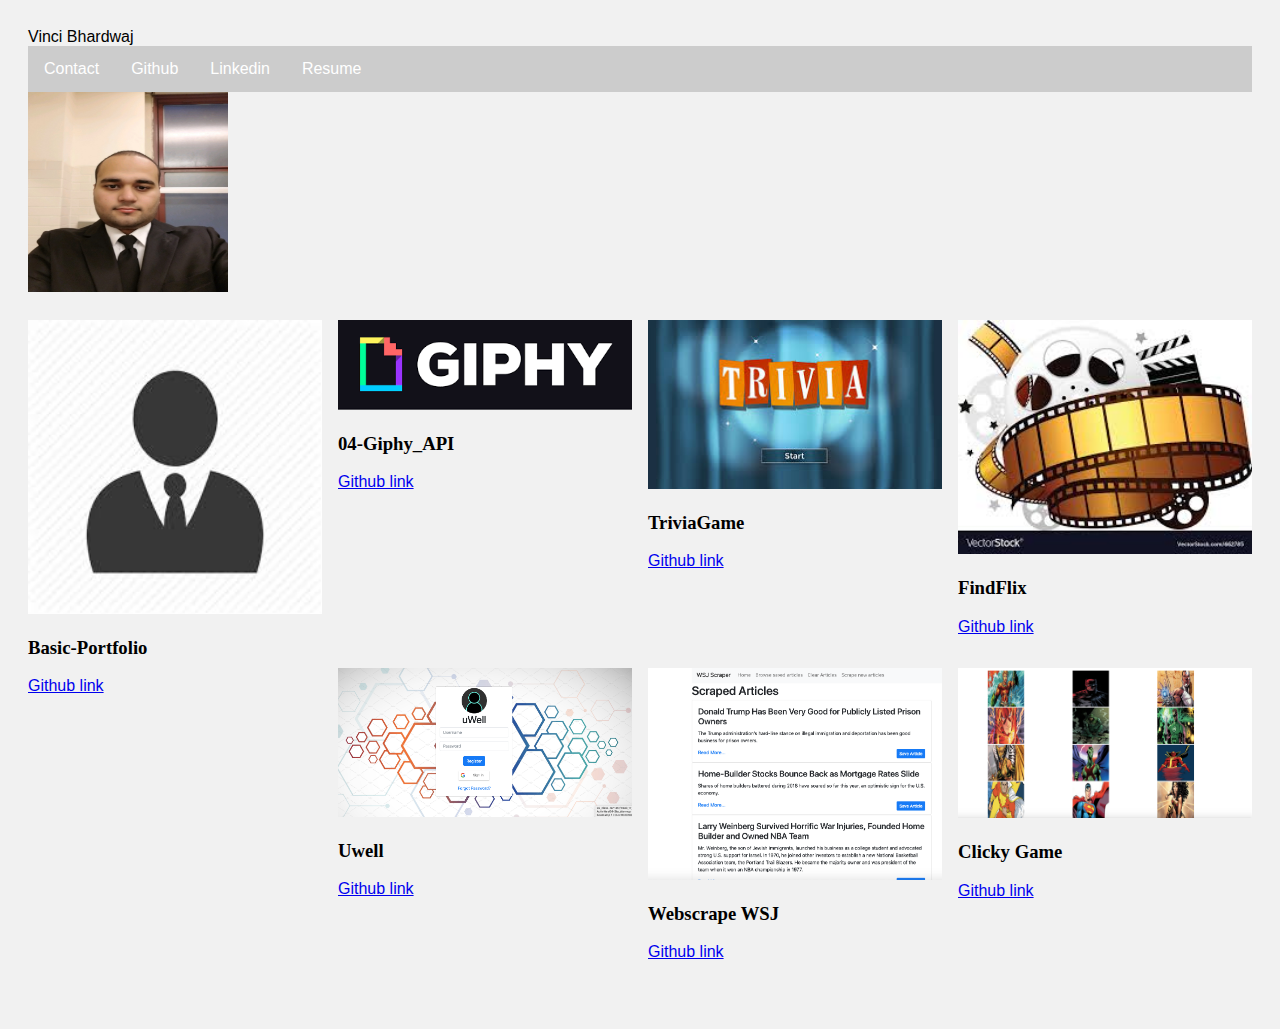
==== index.html @ 9dfbad80 "new changes" ====
<!DOCTYPE html>
<html lang="en">

<head>
    <meta charset="UTF-8">
    <meta name="viewport" content="width=device-width, initial-scale=1.0">
    <meta http-equiv="X-UA-Compatible" content="ie=edge">
    <title>Myportfolio</title>
    <link rel="stylesheet" type="text/css" href="style.css">
    <link rel="stylesheet" href="https://stackpath.bootstrapcdn.com/bootstrap/4.1.3/css/bootstrap.min.css" integrity="sha384-MCw98/SFnGE8fJT3GXwEOngsV7Zt27NXFoaoApmYm81iuXoPkFOJwJ8ERdknLPMO"
        crossorigin="anonymous">
    <script src="https://maxcdn.bootstrapcdn.com/bootstrap/4.0.0/js/bootstrap.min.js"></script> 
</head>
<nav class="navbar navbar-inverse">
    <div class="container-fluid">
        <div class="navbar-header">
            <a class="navbar-brand">Vinci Bhardwaj</a>
        </div>
        <ul class="nav navbar-nav navbar-right">
            <li class="active"><a href="Contact.html" target="_blank">Contact</a></li>
            <li><a href="https://github.com/vincishar" target="_blank">Github</a></li>
            <li><a href="https://www.linkedin.com/in/vinci-bhardwaj-b28629bb/" target="_blank">Linkedin</a></li>
            <li><a href="./Resume (1).pdf" target="_blank">Resume</a></li>
        </ul>
    </div>
</nav>
<img src="Pic.jpg" width="200" height="200" alt="">
<body>

        <div class="row">
                <div class="column">
                    <div class="btn">
                        <a href="https://vincishar.github.io/Basic-Portfolio/index3.html" target="_blank">
                          <img src="profile.jpg" style="width:100%">
                        </a>
                        <h3>Basic-Portfolio</h3>    
                        <p><a href="https://github.com/vincishar/Basic-Portfolio" target="_blank">Github link</a></p>
                    </div>
                </div>
                <div class="column">
                    <div class="btn">
                        <a href="https://vincishar.github.io/04-Giphy_API/" target="_blank">
                          <img src="giphy.jpg" style="width:100%"/>
                        </a>
                        <h3>04-Giphy_API</h3>   
                        <p><a href="https://github.com/vincishar/04-Giphy_API" target="_blank">Github link</a></p>
                    </div>
                </div>
                <div class="column">
                    <div class="btn">
                        <a href="https://vincishar.github.io/TriviaGame/" target="_blank">
                          <img src="trivia.jpg" style="width:100%"/>
                        </a>
                        <h3>TriviaGame</h3>     
                        <p><a href="https://github.com/vincishar/TriviaGame" target="_blank">Github link</a></p>
                    </div>
                </div>
                <div class="column">
                    <div class="btn">
                        <a href="https://jrubin9326.github.io/findFlix/" target="_blank">
                          <img src="image.jpeg" style="width:100%"/>
                        </a>
                        <h3>FindFlix</h3>     
                        <p><a href="https://github.com/jrubin9326/findFlix" target="_blank">Github link</a></p>
                    </div>
                </div>
                <div class="column">
                    <div class="btn">
                        <a href="https://uwell.herokuapp.com/" target="_blank">
                          <img src="Uwell.jpeg" style="width:100%"/>
                        </a>
                        <h3>Uwell</h3>     
                        <p><a href="https://github.com/pgerspach/Group-Project-2" target="_blank">Github link</a></p>
                    </div>
                </div>
                <div class="column">
                    <div class="btn">
                        <a href="https://vinci-news-scraper.herokuapp.com/" target="_blank">
                          <img src="WSJ.jpg" style="width:100%"/>
                        </a>
                        <h3>Webscrape WSJ</h3>     
                        <p><a href="https://github.com/vincishar/News" target="_blank">Github link</a></p>
                    </div>
                </div>
                <div class="column">
                    <div class="btn">
                        <a href="https://vincishar.github.io/Clickygame/" target="_blank">
                          <img src="JLshot.jpg" style="width:100%"/>
                        </a>
                        <h3>Clicky Game</h3>     
                        <p><a href="https://github.com/vincishar/Clickygame" target="_blank">Github link</a></p>
                    </div>
                </div>




</body>

</html>
---- style.css ----
ul {
    list-style-type: none;
    margin: 0;
    padding: 0;
    overflow: hidden;
    background-color:#cccccc; 
    
}   

li {
    float: left;
}

li a {
    display: block;
    color: white;
    text-align: center;
    padding: 14px 16px;
    text-decoration: none;
}

/* Change the link color to #111 (black) on hover */
li a:hover {
    background-color: #111;
}  

h1 { font-family: 'Georgia', Times, Times New Roman, serif,; 
     background-color: #4aaaa5; 
}

h3 {
    font-family: 'Georgia', Times, Times New Roman, serif; 

}  

p {
    font-family:'Arial', 'Helvetica Neue', Helvetica, sans-serif; 
}  

/* Style inputs with type="text", select elements and textareas */
input[type=text], select, textarea {
    width: 100%; /* Full width */
    padding: 12px; /* Some padding */  
    border: 1px solid #ccc; /* Gray border */
    border-radius: 4px; /* Rounded borders */
    box-sizing: border-box; /* Make sure that padding and width stays in place */
    margin-top: 6px; /* Add a top margin */
    margin-bottom: 16px; /* Bottom margin */
    resize: vertical /* Allow the user to vertically resize the textarea (not horizontally) */
}

/* Style the submit button with a specific background color etc */
input[type=submit] {
    background-color: #4aaaa5;
    color: white;
    padding: 12px 20px;
    border: none;
    border-radius: 4px;
    cursor: pointer;
}

/* When moving the mouse over the submit button, add a darker green color */
input[type=submit]:hover {
    background-color: #45a049;
}

/* Add a background color and some padding around the form */
.container {
    border-radius: 5px;
    background-color: #f2f2f2;
    padding: 20px;
}   

* {
    box-sizing: border-box;
}

body {
    background-color: #f1f1f1;
    padding: 20px;
    font-family: Arial;
}

/* Center website */
.main {
    max-width: 1000px;
    margin: auto;
}

h1 {
    font-size: 50px;
    word-break: break-all;
}

.row {
    margin: 8px -16px;
}

/* Add padding BETWEEN each column (if you want) */
.row,
.row > .column {
    padding: 8px;
}

/* Create four equal columns that floats next to each other */
.column {
    float: left;
    width: 25%;
}

/* Clear floats after rows */ 
.row:after {
    content: "";
    display: table;
    clear: both;
}

/* Content */
.content {
    background-color: white;
    padding: 10px;
}

/* Responsive layout - makes a two column-layout instead of four columns */
@media screen and (max-width: 900px) {
    .column {
        width: 50%;
    }
}

/* Responsive layout - makes the two columns stack on top of each other instead of next to each other */
@media screen and (max-width: 600px) {
    .column {
        width: 100%;
    }
}
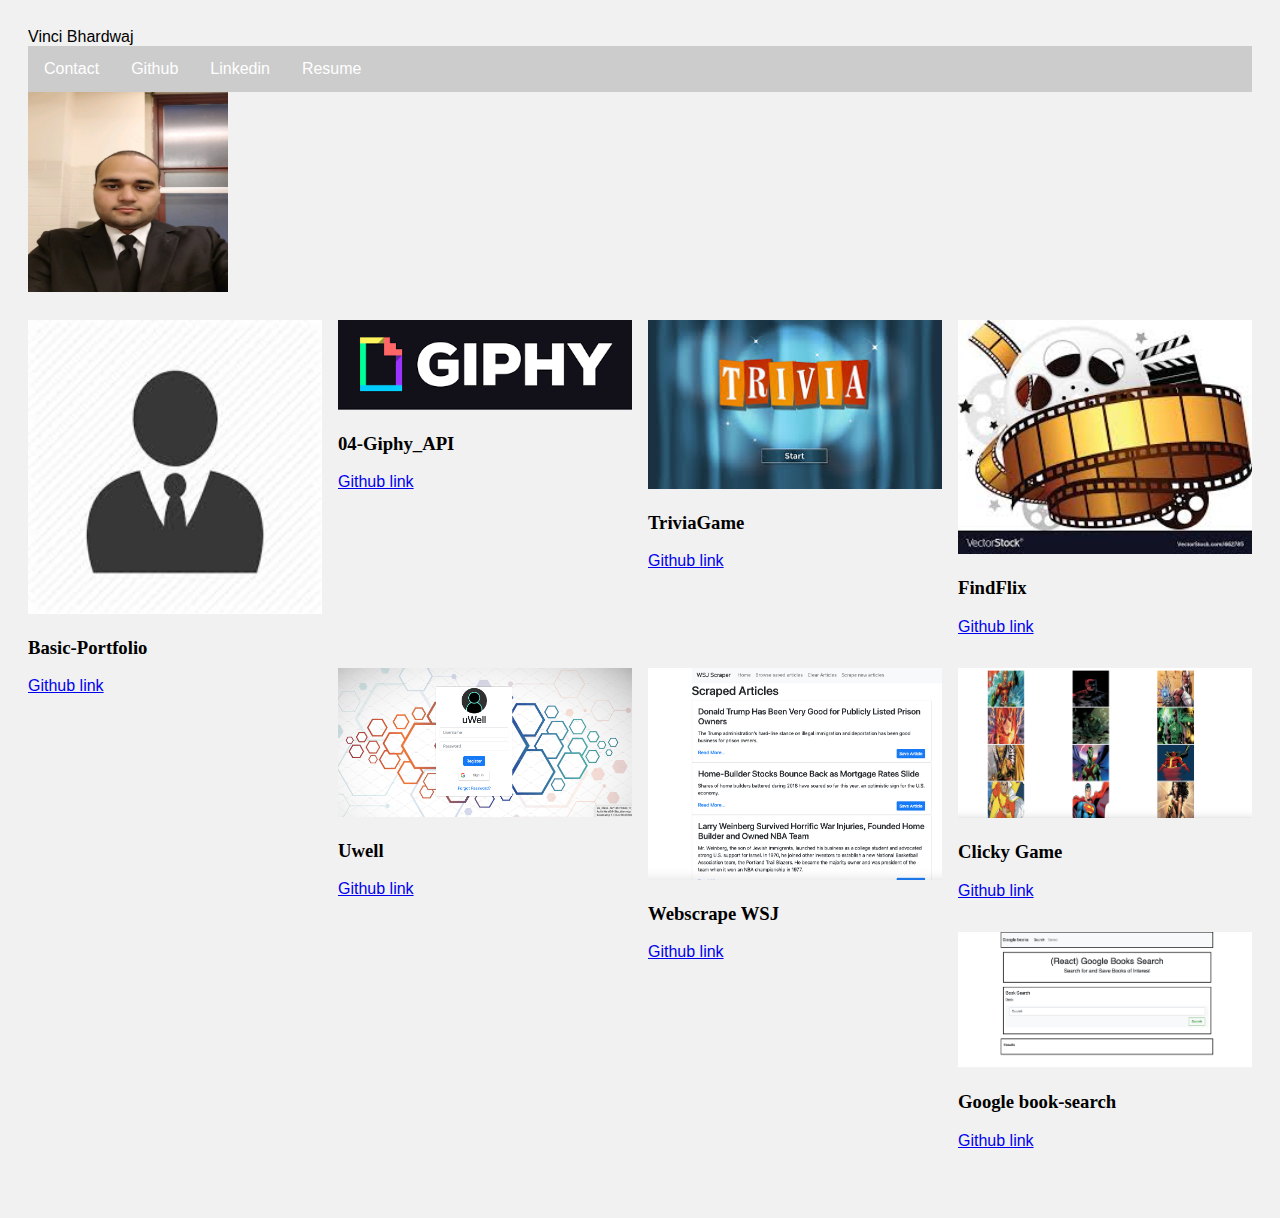
==== commit 162f4080: "new changes" ====
--- a/index.html
+++ b/index.html
@@ -20,7 +20,7 @@
             <li class="active"><a href="Contact.html" target="_blank">Contact</a></li>
             <li><a href="https://github.com/vincishar" target="_blank">Github</a></li>
             <li><a href="https://www.linkedin.com/in/vinci-bhardwaj-b28629bb/" target="_blank">Linkedin</a></li>
-            <li><a href="./Resume (1).pdf" target="_blank">Resume</a></li>
+            <li><a href="./Resume(1).pdf" target="_blank">Resume</a></li>
         </ul>
     </div>
 </nav>
@@ -90,6 +90,15 @@
                         <h3>Clicky Game</h3>     
                         <p><a href="https://github.com/vincishar/Clickygame" target="_blank">Github link</a></p>
                     </div>
+                </div> 
+                <div class="column">
+                    <div class="btn">
+                        <a href="https://vinci-book-search.herokuapp.com/search" target="_blank">
+                          <img src="booksearch.jpg" style="width:100%"/>
+                        </a>
+                        <h3>Google book-search</h3>     
+                        <p><a href="https://github.com/vincishar/NYT-book-search" target="_blank">Github link</a></p>
+                    </div>
                 </div>
 
 
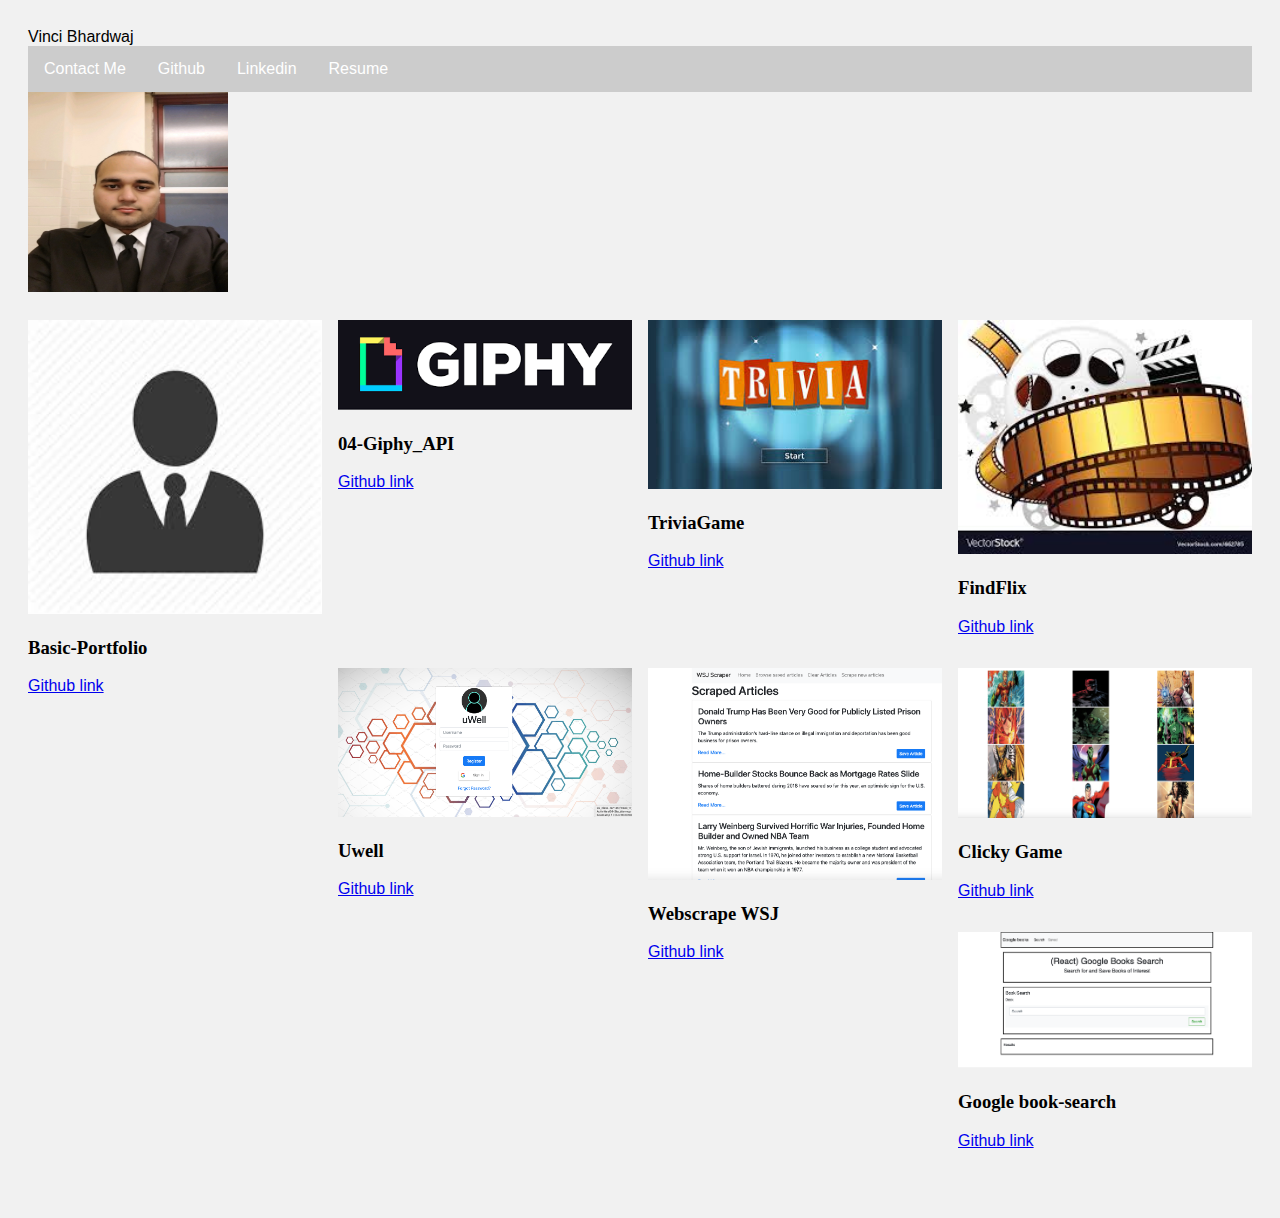
==== commit 464f0a8b: "new changes" ====
--- a/index.html
+++ b/index.html
@@ -17,7 +17,7 @@
             <a class="navbar-brand">Vinci Bhardwaj</a>
         </div>
         <ul class="nav navbar-nav navbar-right">
-            <li class="active"><a href="Contact.html" target="_blank">Contact</a></li>
+            <li class="active"><a href="mailto:vbhardwaj@gmail.com" target="_blank">Contact Me</a></li>
             <li><a href="https://github.com/vincishar" target="_blank">Github</a></li>
             <li><a href="https://www.linkedin.com/in/vinci-bhardwaj-b28629bb/" target="_blank">Linkedin</a></li>
             <li><a href="./Resume(1).pdf" target="_blank">Resume</a></li>
--- a/style.css
+++ b/style.css
@@ -135,5 +135,54 @@
     }
 }
 
+li a:hover {
+    background-color: #111;
+}  
 
+h1 { font-family: 'Georgia', Times, Times New Roman, serif,; 
+     background-color: #4aaaa5; 
+}
 
+h3 {
+    font-family: 'Georgia', Times, Times New Roman, serif; 
+
+}  
+
+p {
+    font-family:'Arial', 'Helvetica Neue', Helvetica, sans-serif; 
+}  
+
+/* Style inputs with type="text", select elements and textareas */
+input[type=text], select, textarea {
+    width: 100%; /* Full width */
+    padding: 12px; /* Some padding */  
+    border: 1px solid #ccc; /* Gray border */
+    border-radius: 4px; /* Rounded borders */
+    box-sizing: border-box; /* Make sure that padding and width stays in place */
+    margin-top: 6px; /* Add a top margin */
+    margin-bottom: 16px; /* Bottom margin */
+    resize: vertical /* Allow the user to vertically resize the textarea (not horizontally) */
+}
+
+/* Style the submit button with a specific background color etc */
+input[type=submit] {
+    background-color: #4aaaa5;
+    color: white;
+    padding: 12px 20px;
+    border: none;
+    border-radius: 4px;
+    cursor: pointer;
+}
+
+/* When moving the mouse over the submit button, add a darker green color */
+input[type=submit]:hover {
+    background-color: #45a049;
+}
+
+/* Add a background color and some padding around the form */
+.container {
+    border-radius: 5px;
+    background-color: #f2f2f2;
+    padding: 20px;
+}
+
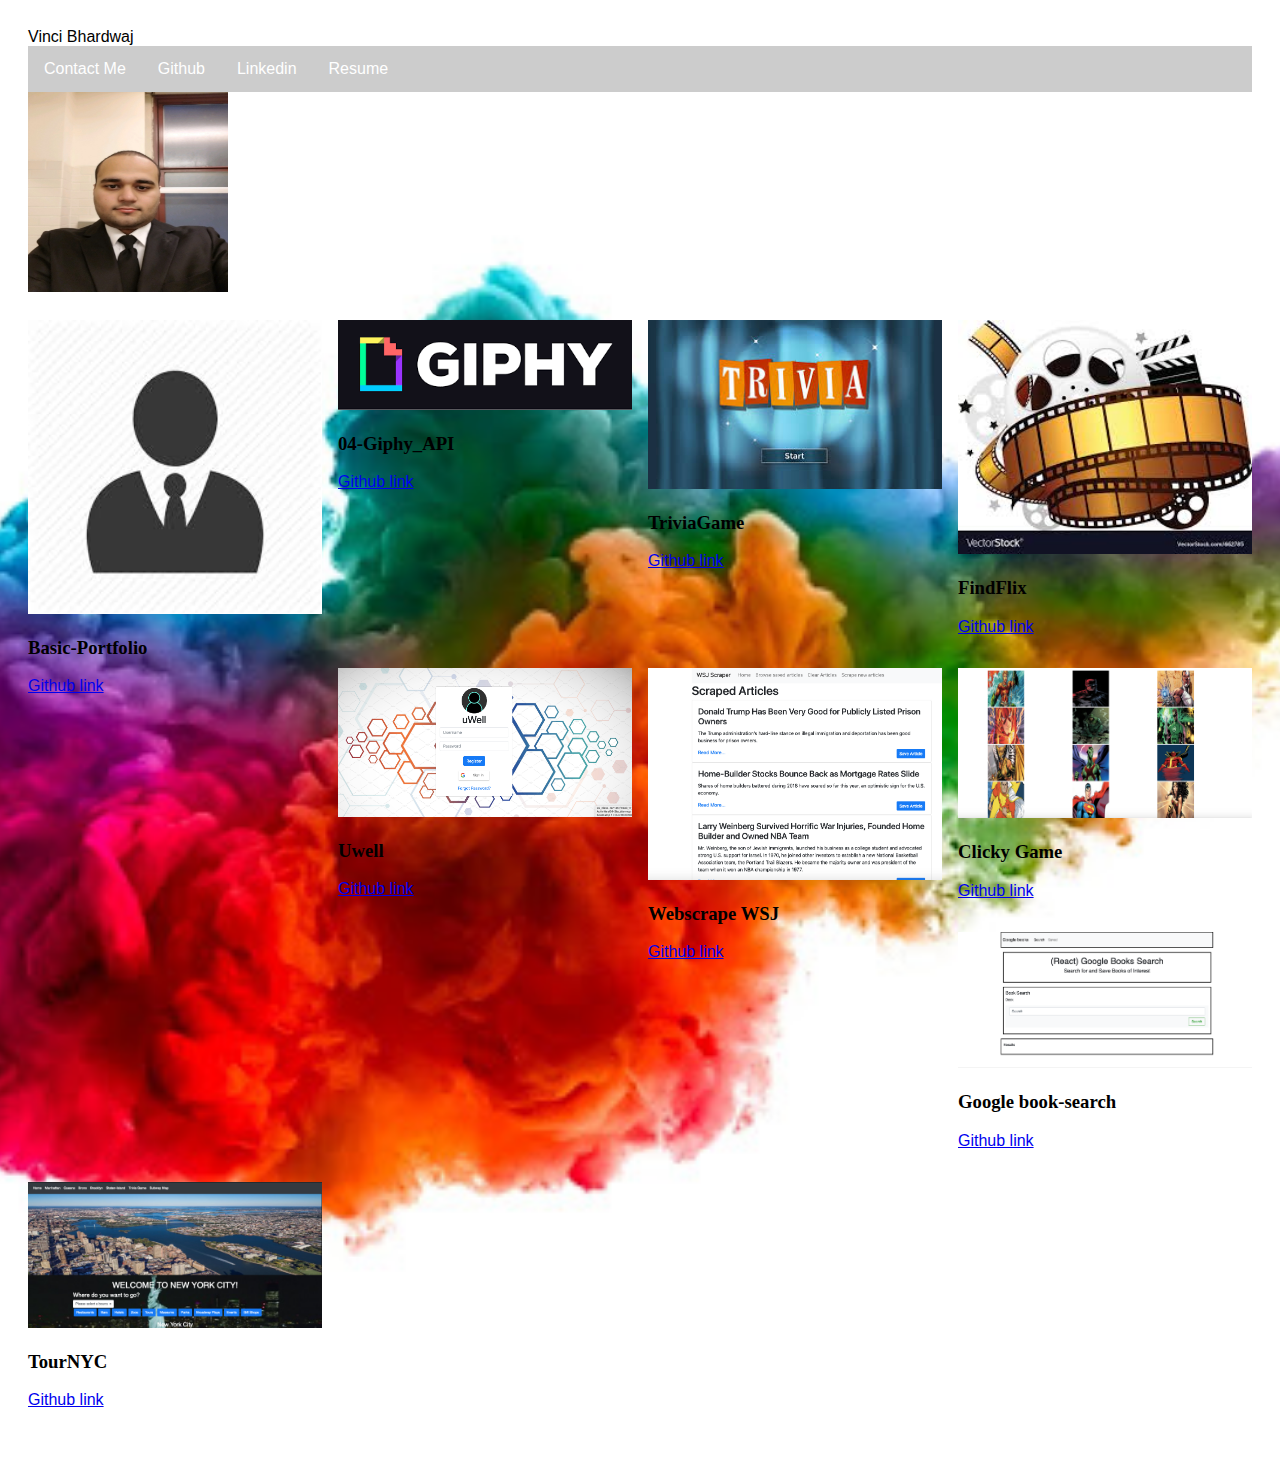
==== commit cbf7ca36: "new changes" ====
--- a/index.html
+++ b/index.html
@@ -100,6 +100,15 @@
                         <p><a href="https://github.com/vincishar/NYT-book-search" target="_blank">Github link</a></p>
                     </div>
                 </div>
+                <div class="column">
+                    <div class="btn">
+                        <a href="https://tour-nyc.herokuapp.com/home" target="_blank">
+                          <img src="NYC.png" style="width:100%"/>
+                        </a>
+                        <h3>TourNYC</h3>     
+                        <p><a href="https://github.com/vincishar/FinalProject" target="_blank">Github link</a></p>
+                    </div>
+                </div>
 
 
 
--- a/style.css
+++ b/style.css
@@ -3,12 +3,25 @@
     margin: 0;
     padding: 0;
     overflow: hidden;
-    background-color:#cccccc; 
+    background-color:#cccccc;  
     
 }   
-
 li {
     float: left;
+}
+body {
+    background-image: url("Spatter.png"); 
+    background-repeat: no-repeat;    
+    opacity: 2;
+    /* Full height */
+  height: 100%; 
+
+  /* Center and scale the image nicely */
+  background-position: center;
+  background-size: cover;  
+
+  
+
 }
 
 li a {
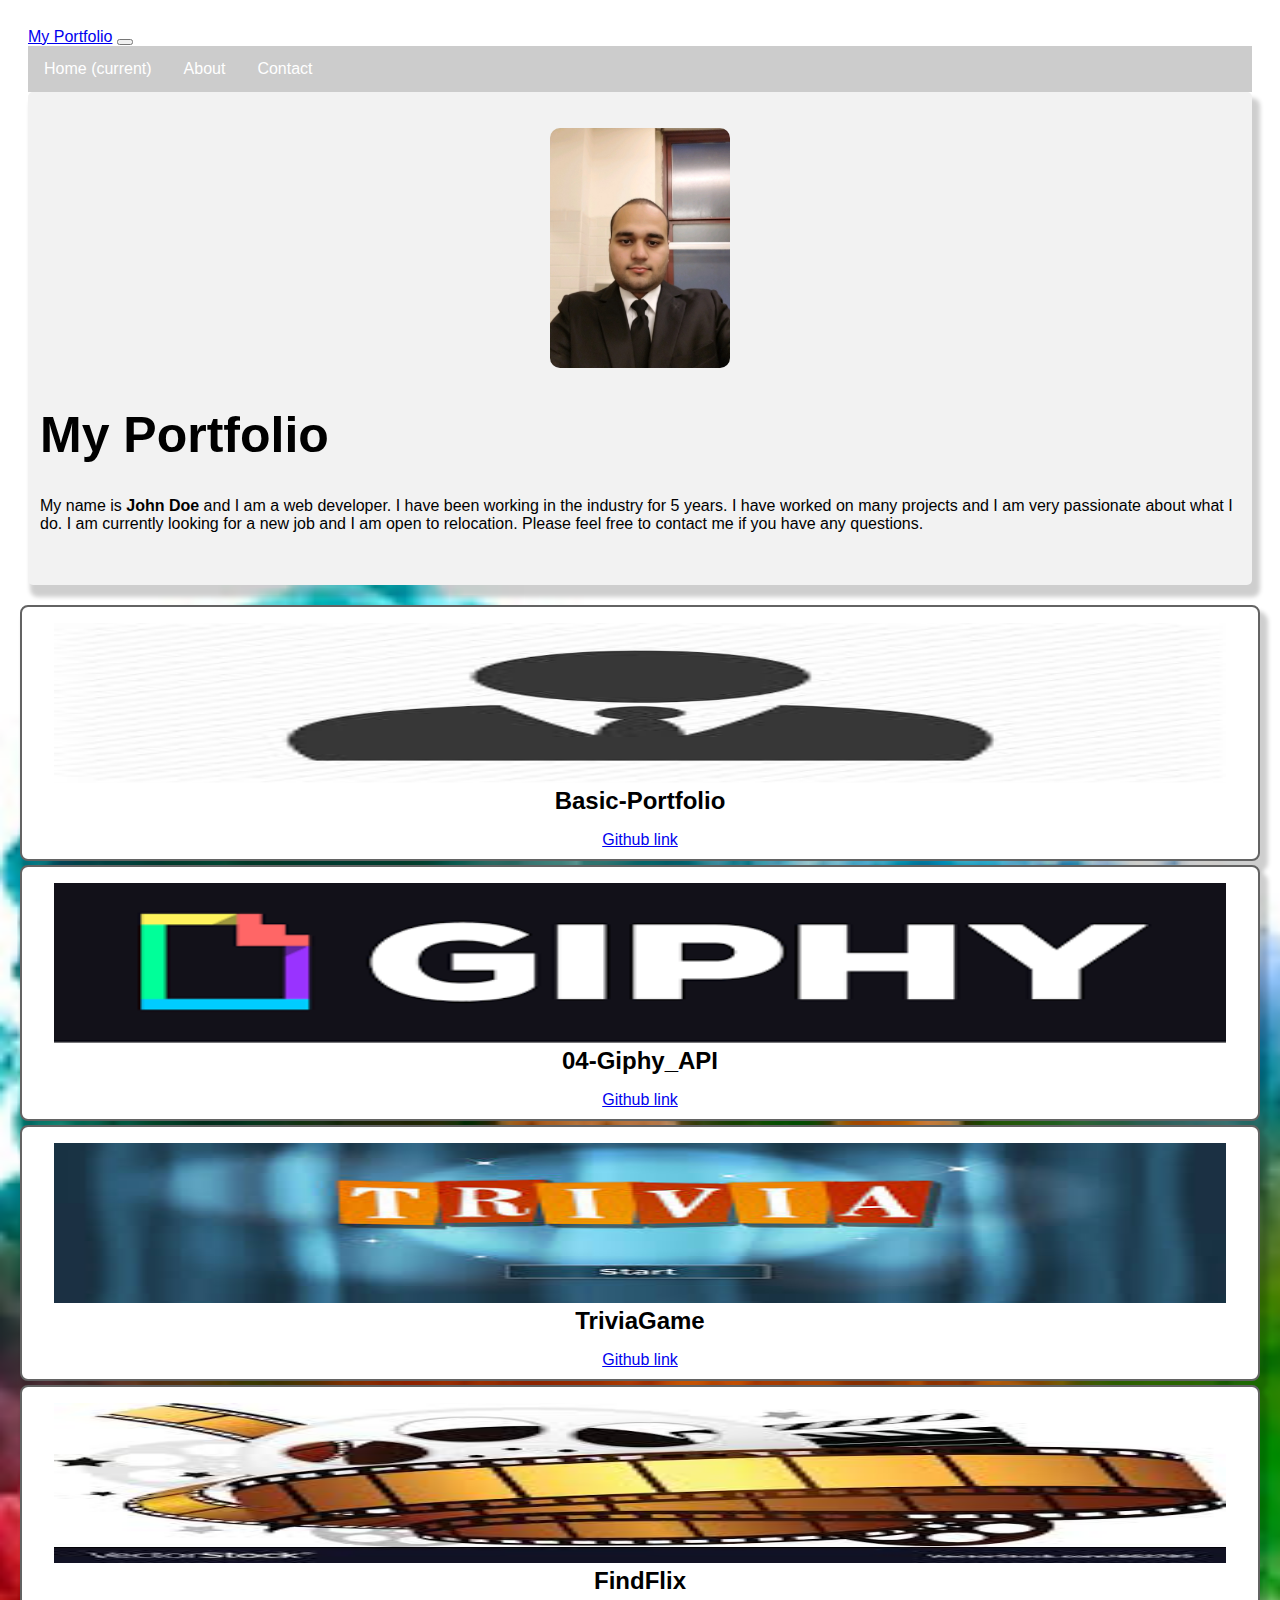
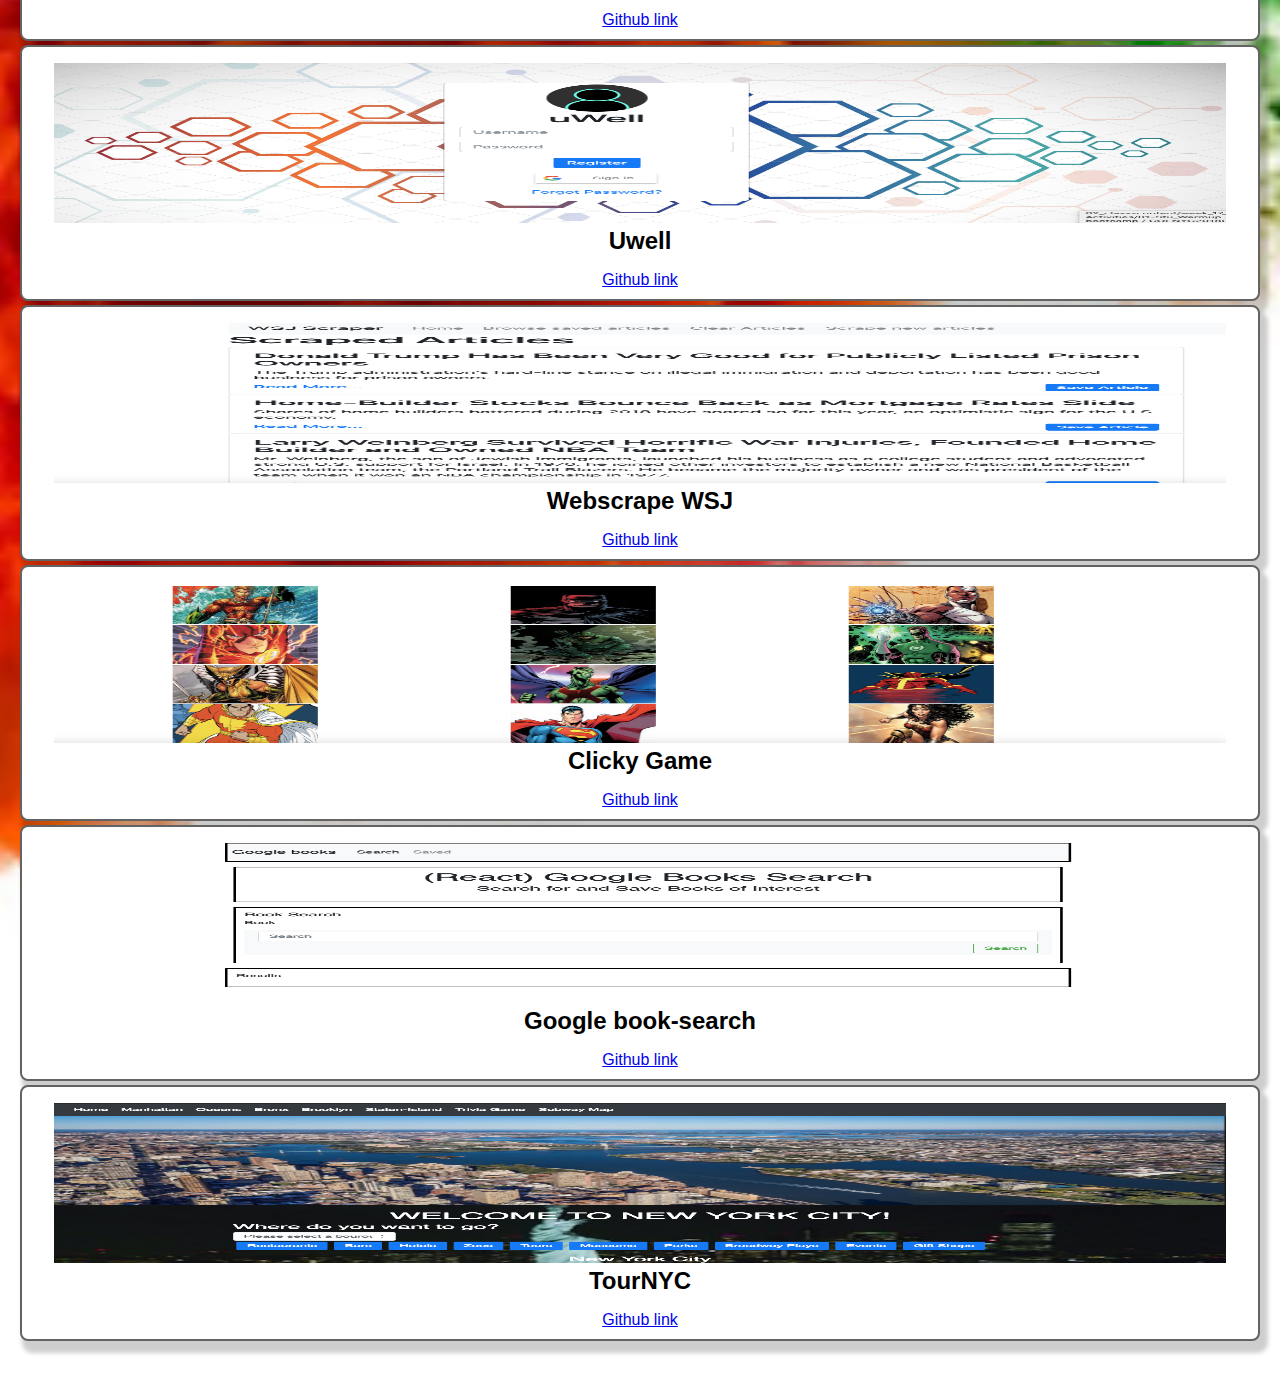
==== commit fd39b829: "changes for style" ====
--- a/index.html
+++ b/index.html
@@ -1,118 +1,171 @@
 <!DOCTYPE html>
 <html lang="en">
 
-<head>
-    <meta charset="UTF-8">
-    <meta name="viewport" content="width=device-width, initial-scale=1.0">
-    <meta http-equiv="X-UA-Compatible" content="ie=edge">
-    <title>Myportfolio</title>
-    <link rel="stylesheet" type="text/css" href="style.css">
-    <link rel="stylesheet" href="https://stackpath.bootstrapcdn.com/bootstrap/4.1.3/css/bootstrap.min.css" integrity="sha384-MCw98/SFnGE8fJT3GXwEOngsV7Zt27NXFoaoApmYm81iuXoPkFOJwJ8ERdknLPMO"
-        crossorigin="anonymous">
-    <script src="https://maxcdn.bootstrapcdn.com/bootstrap/4.0.0/js/bootstrap.min.js"></script> 
-</head>
-<nav class="navbar navbar-inverse">
-    <div class="container-fluid">
-        <div class="navbar-header">
-            <a class="navbar-brand">Vinci Bhardwaj</a>
+    <head>
+        <meta charset="UTF-8">
+        <meta name="viewport" content="width=device-width, initial-scale=1.0">
+        <meta http-equiv="X-UA-Compatible" content="ie=edge">
+        <title>My Portfolio</title>
+        <link rel="stylesheet" type="text/css" href="style.css">
+        <link
+            href="https://cdn.jsdelivr.net/npm/bootstrap@5.2.3/dist/css/bootstrap.min.css"
+            rel="stylesheet"
+            integrity="sha384-rbsA2VBKQhggwzxH7pPCaAqO46MgnOM80zW1RWuH61DGLwZJEdK2Kadq2F9CUG65"
+            crossorigin="anonymous">
+        <script
+            src="https://cdn.jsdelivr.net/npm/bootstrap@5.2.3/dist/js/bootstrap.bundle.min.js"
+            integrity="sha384-kenU1KFdBIe4zVF0s0G1M5b4hcpxyD9F7jL+jjXkk+Q2h455rYXK/7HAuoJl+0I4"
+            crossorigin="anonymous"></script>
+    </head>
+
+    <!-- Create a Navbar -->
+    <nav class="navbar navbar-expand-lg navbar-light bg-light">
+        <a class="navbar-brand" href="#">My Portfolio</a>
+        <button class="navbar-toggler" type="button" data-toggle="collapse"
+            data-target="#navbarNav" aria-controls="navbarNav"
+            aria-expanded="false" aria-label="Toggle navigation">
+            <span class="navbar-toggler-icon"></span>
+        </button>
+        <div class="collapse navbar-collapse" id="navbarNav">
+            <ul class="navbar-nav">
+                <li class="nav-item active">
+                    <a class="nav-link" href="#">Home <span class="sr-only">(current)</span></a>
+                </li>
+                <li class="nav-item">
+                    <a class="nav-link" href="#">About</a>
+                </li>
+                <li class="nav-item">
+                    <a class="nav-link" href="#">Contact</a>
+                </li>
+            </ul>
         </div>
-        <ul class="nav navbar-nav navbar-right">
-            <li class="active"><a href="mailto:vbhardwaj@gmail.com" target="_blank">Contact Me</a></li>
-            <li><a href="https://github.com/vincishar" target="_blank">Github</a></li>
-            <li><a href="https://www.linkedin.com/in/vinci-bhardwaj-b28629bb/" target="_blank">Linkedin</a></li>
-            <li><a href="./Resume(1).pdf" target="_blank">Resume</a></li>
-        </ul>
+
+    </nav>
+    <div class="container shadow">
+        <div class="row">
+            <!-- Add my picture -->
+            <div class="col-md-4 my-pic-holder">
+                <img class="my-pic" src="Pic.jpg" width="100%" alt="My Picture">
+            </div>
+            <div class="col-md-8">
+                <h1>My Portfolio</h1>
+                <p>My name is <strong>John Doe</strong> and I am a web
+                    developer. I have been working in the industry for 5 years.
+                    I have worked on many projects and I am very passionate
+                    about what I do. I am currently looking for a new job and I
+                    am open to relocation. Please feel free to contact me if you
+                    have any questions.</p>
+            </div>
+
+        </div>
     </div>
-</nav>
-<img src="Pic.jpg" width="200" height="200" alt="">
-<body>
 
+    <body>
         <div class="row">
-                <div class="column">
-                    <div class="btn">
-                        <a href="https://vincishar.github.io/Basic-Portfolio/index3.html" target="_blank">
-                          <img src="profile.jpg" style="width:100%">
-                        </a>
-                        <h3>Basic-Portfolio</h3>    
-                        <p><a href="https://github.com/vincishar/Basic-Portfolio" target="_blank">Github link</a></p>
-                    </div>
+            <div class="col-sm-12 col-md-4">
+                <div class="project-btn">
+                    <a
+                        href="https://vincishar.github.io/Basic-Portfolio/index3.html"
+                        target="_blank">
+                        <img src="profile.jpg" style="width:100%">
+                    </a>
+                    <div class="project-title">Basic-Portfolio</div>
+                    <p><a href="https://github.com/vincishar/Basic-Portfolio"
+                            target="_blank">Github link</a></p>
                 </div>
-                <div class="column">
-                    <div class="btn">
-                        <a href="https://vincishar.github.io/04-Giphy_API/" target="_blank">
-                          <img src="giphy.jpg" style="width:100%"/>
-                        </a>
-                        <h3>04-Giphy_API</h3>   
-                        <p><a href="https://github.com/vincishar/04-Giphy_API" target="_blank">Github link</a></p>
-                    </div>
+            </div>
+            <div class="col-sm-12 col-md-4">
+                <div class="project-btn">
+                    <a href="https://vincishar.github.io/04-Giphy_API/"
+                        target="_blank">
+                        <img src="giphy.jpg" style="width:100%"/>
+                    </a>
+                    <div class="project-title">04-Giphy_API</div>
+                    <p><a href="https://github.com/vincishar/04-Giphy_API"
+                            target="_blank">Github link</a></p>
                 </div>
-                <div class="column">
-                    <div class="btn">
-                        <a href="https://vincishar.github.io/TriviaGame/" target="_blank">
-                          <img src="trivia.jpg" style="width:100%"/>
-                        </a>
-                        <h3>TriviaGame</h3>     
-                        <p><a href="https://github.com/vincishar/TriviaGame" target="_blank">Github link</a></p>
-                    </div>
+            </div>
+            <div class="col-sm-12 col-md-4">
+                <div class="project-btn">
+                    <a href="https://vincishar.github.io/TriviaGame/"
+                        target="_blank">
+                        <img src="trivia.jpg" style="width:100%"/>
+                    </a>
+                    <div class="project-title">TriviaGame</div>
+                    <p><a href="https://github.com/vincishar/TriviaGame"
+                            target="_blank">Github link</a></p>
                 </div>
-                <div class="column">
-                    <div class="btn">
-                        <a href="https://jrubin9326.github.io/findFlix/" target="_blank">
-                          <img src="image.jpeg" style="width:100%"/>
-                        </a>
-                        <h3>FindFlix</h3>     
-                        <p><a href="https://github.com/jrubin9326/findFlix" target="_blank">Github link</a></p>
-                    </div>
+            </div>
+            <div class="col-sm-12 col-md-4">
+                <div class="project-btn">
+                    <a href="https://jrubin9326.github.io/findFlix/"
+                        target="_blank">
+                        <img src="image.jpeg" style="width:100%"/>
+                    </a>
+                    <div class="project-title">FindFlix</div>
+                    <p><a href="https://github.com/jrubin9326/findFlix"
+                            target="_blank">Github link</a></p>
                 </div>
-                <div class="column">
-                    <div class="btn">
-                        <a href="https://uwell.herokuapp.com/" target="_blank">
-                          <img src="Uwell.jpeg" style="width:100%"/>
-                        </a>
-                        <h3>Uwell</h3>     
-                        <p><a href="https://github.com/pgerspach/Group-Project-2" target="_blank">Github link</a></p>
-                    </div>
+            </div>
+            <div class="col-sm-12 col-md-4">
+                <div class="project-btn">
+                    <a href="https://uwell.herokuapp.com/" target="_blank">
+                        <img src="Uwell.jpeg" style="width:100%"/>
+                    </a>
+                    <div class="project-title">Uwell</div>
+                    <p><a href="https://github.com/pgerspach/Group-Project-2"
+                            target="_blank">Github link</a></p>
                 </div>
-                <div class="column">
-                    <div class="btn">
-                        <a href="https://vinci-news-scraper.herokuapp.com/" target="_blank">
-                          <img src="WSJ.jpg" style="width:100%"/>
-                        </a>
-                        <h3>Webscrape WSJ</h3>     
-                        <p><a href="https://github.com/vincishar/News" target="_blank">Github link</a></p>
-                    </div>
+            </div>
+            <div class="col-sm-12 col-md-4">
+                <div class="project-btn">
+                    <a href="https://vinci-news-scraper.herokuapp.com/"
+                        target="_blank">
+                        <img src="WSJ.jpg" style="width:100%"/>
+                    </a>
+                    <div class="project-title">Webscrape WSJ</div>
+                    <p><a href="https://github.com/vincishar/News"
+                            target="_blank">Github
+                            link</a></p>
                 </div>
-                <div class="column">
-                    <div class="btn">
-                        <a href="https://vincishar.github.io/Clickygame/" target="_blank">
-                          <img src="JLshot.jpg" style="width:100%"/>
-                        </a>
-                        <h3>Clicky Game</h3>     
-                        <p><a href="https://github.com/vincishar/Clickygame" target="_blank">Github link</a></p>
-                    </div>
-                </div> 
-                <div class="column">
-                    <div class="btn">
-                        <a href="https://vinci-book-search.herokuapp.com/search" target="_blank">
-                          <img src="booksearch.jpg" style="width:100%"/>
-                        </a>
-                        <h3>Google book-search</h3>     
-                        <p><a href="https://github.com/vincishar/NYT-book-search" target="_blank">Github link</a></p>
-                    </div>
+            </div>
+            <div class="col-sm-12 col-md-4">
+                <div class="project-btn">
+                    <a href="https://vincishar.github.io/Clickygame/"
+                        target="_blank">
+                        <img src="JLshot.jpg" style="width:100%"/>
+                    </a>
+                    <div class="project-title">Clicky Game</div>
+                    <p><a href="https://github.com/vincishar/Clickygame"
+                            target="_blank">Github link</a></p>
                 </div>
-                <div class="column">
-                    <div class="btn">
-                        <a href="https://tour-nyc.herokuapp.com/home" target="_blank">
-                          <img src="NYC.png" style="width:100%"/>
-                        </a>
-                        <h3>TourNYC</h3>     
-                        <p><a href="https://github.com/vincishar/FinalProject" target="_blank">Github link</a></p>
-                    </div>
+            </div>
+            <div class="col-sm-12 col-md-4">
+                <div class="project-btn">
+                    <a href="https://vinci-book-search.herokuapp.com/search"
+                        target="_blank">
+                        <img src="booksearch.jpg" style="width:100%"/>
+                    </a>
+                    <div class="project-title">Google book-search</div>
+                    <p><a href="https://github.com/vincishar/NYT-book-search"
+                            target="_blank">Github link</a></p>
                 </div>
+            </div>
+            <div class="col-sm-12 col-md-4">
+                <div class="project-btn">
+                    <a href="https://tour-nyc.herokuapp.com/home"
+                        target="_blank">
+                        <img src="NYC.png" style="width:100%"/>
+                    </a>
+                    <div class="project-title">TourNYC</div>
+                    <p><a href="https://github.com/vincishar/FinalProject"
+                            target="_blank">Github link</a></p>
+                </div>
+            </div>
 
 
 
 
-</body>
+        </body>
 
-</html>+    </html>--- a/style.css
+++ b/style.css
@@ -19,9 +19,6 @@
   /* Center and scale the image nicely */
   background-position: center;
   background-size: cover;  
-
-  
-
 }
 
 li a {
@@ -37,13 +34,13 @@
     background-color: #111;
 }  
 
-h1 { font-family: 'Georgia', Times, Times New Roman, serif,; 
+/* h1 { font-family: 'Georgia', Times, Times New Roman, serif,; 
      background-color: #4aaaa5; 
-}
+} */
 
 h3 {
     font-family: 'Georgia', Times, Times New Roman, serif; 
-
+    font-size: 2em;
 }  
 
 p {
@@ -152,15 +149,6 @@
     background-color: #111;
 }  
 
-h1 { font-family: 'Georgia', Times, Times New Roman, serif,; 
-     background-color: #4aaaa5; 
-}
-
-h3 {
-    font-family: 'Georgia', Times, Times New Roman, serif; 
-
-}  
-
 p {
     font-family:'Arial', 'Helvetica Neue', Helvetica, sans-serif; 
 }  
@@ -199,3 +187,60 @@
     padding: 20px;
 }
 
+
+/* Style the btn class to have a white background and rounded corners with a shadow */
+/* make sure that all btn classes have the same height */
+.project-btn {
+    background-color: white;
+    color: black;
+    border: 2px solid #636363;
+    border-radius: 8px;
+    padding: 16px 32px;
+    text-align: center;
+    text-decoration: none;
+    display: inline-block;
+    font-size: 16px;
+    margin: 4px 2px;
+    transition-duration: 0.4s;
+    cursor: pointer;
+    height: 16em;
+    /* width: 100%; */
+    /* center this element in the parent */
+    margin-left: auto;
+    margin-right: auto;
+    display: block;
+
+    /* add diffused shadow */
+    box-shadow: 5px 9px 4px 3px rgba(0, 0, 0, 0.192);
+}
+
+.project-btn img {
+    height: 10em;
+}
+
+.shadow {
+    box-shadow: 5px 9px 4px 3px rgba(0, 0, 0, 0.192);
+}
+
+.project-title {
+    font-size: 1.5em;
+    font-weight: bold;
+    text-align: center;
+}
+
+.my-pic-holder {
+    margin-left: auto;
+    margin-right: auto;
+    text-align: center;
+    display: block;
+    margin-bottom: 2em;
+}
+
+.my-pic {
+    max-height: 15em;
+    width: auto;
+    border-radius: 10px;
+    margin-right: auto;
+    margin-left: auto;
+    text-align: center;
+}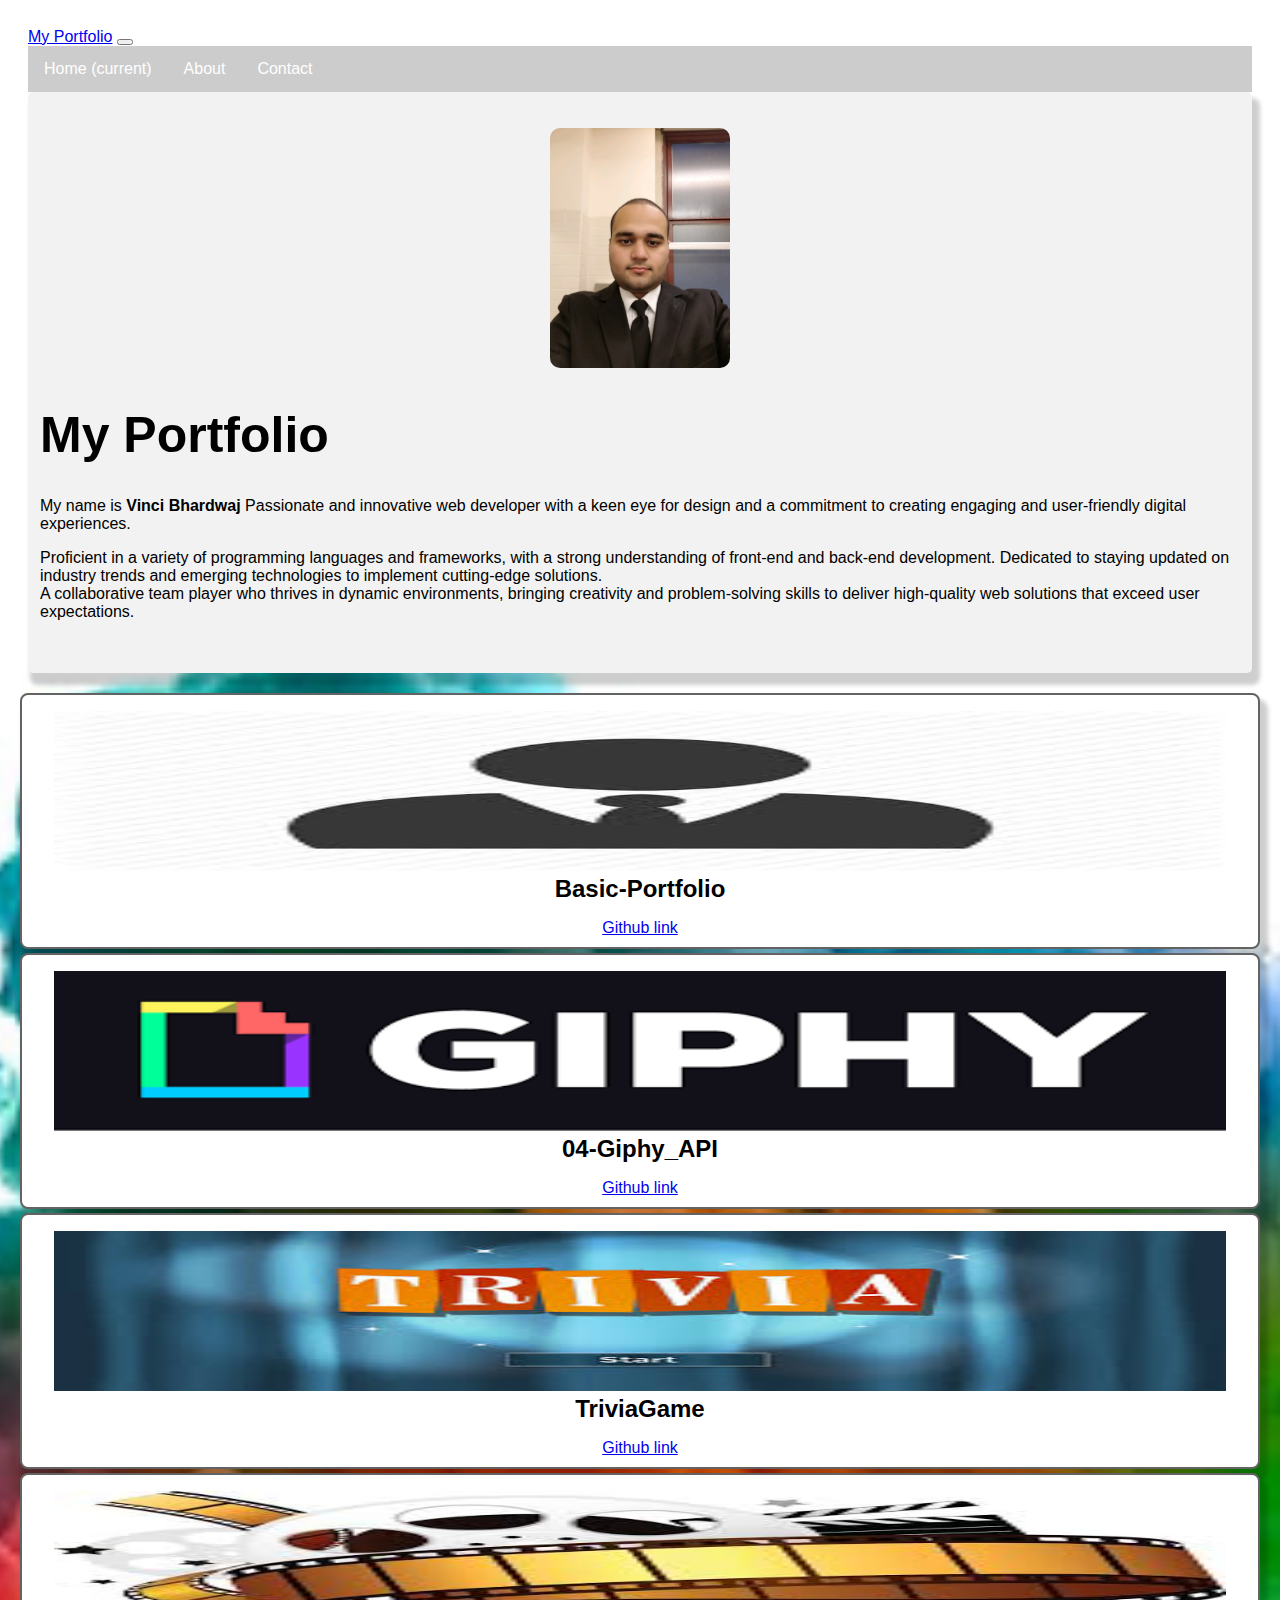
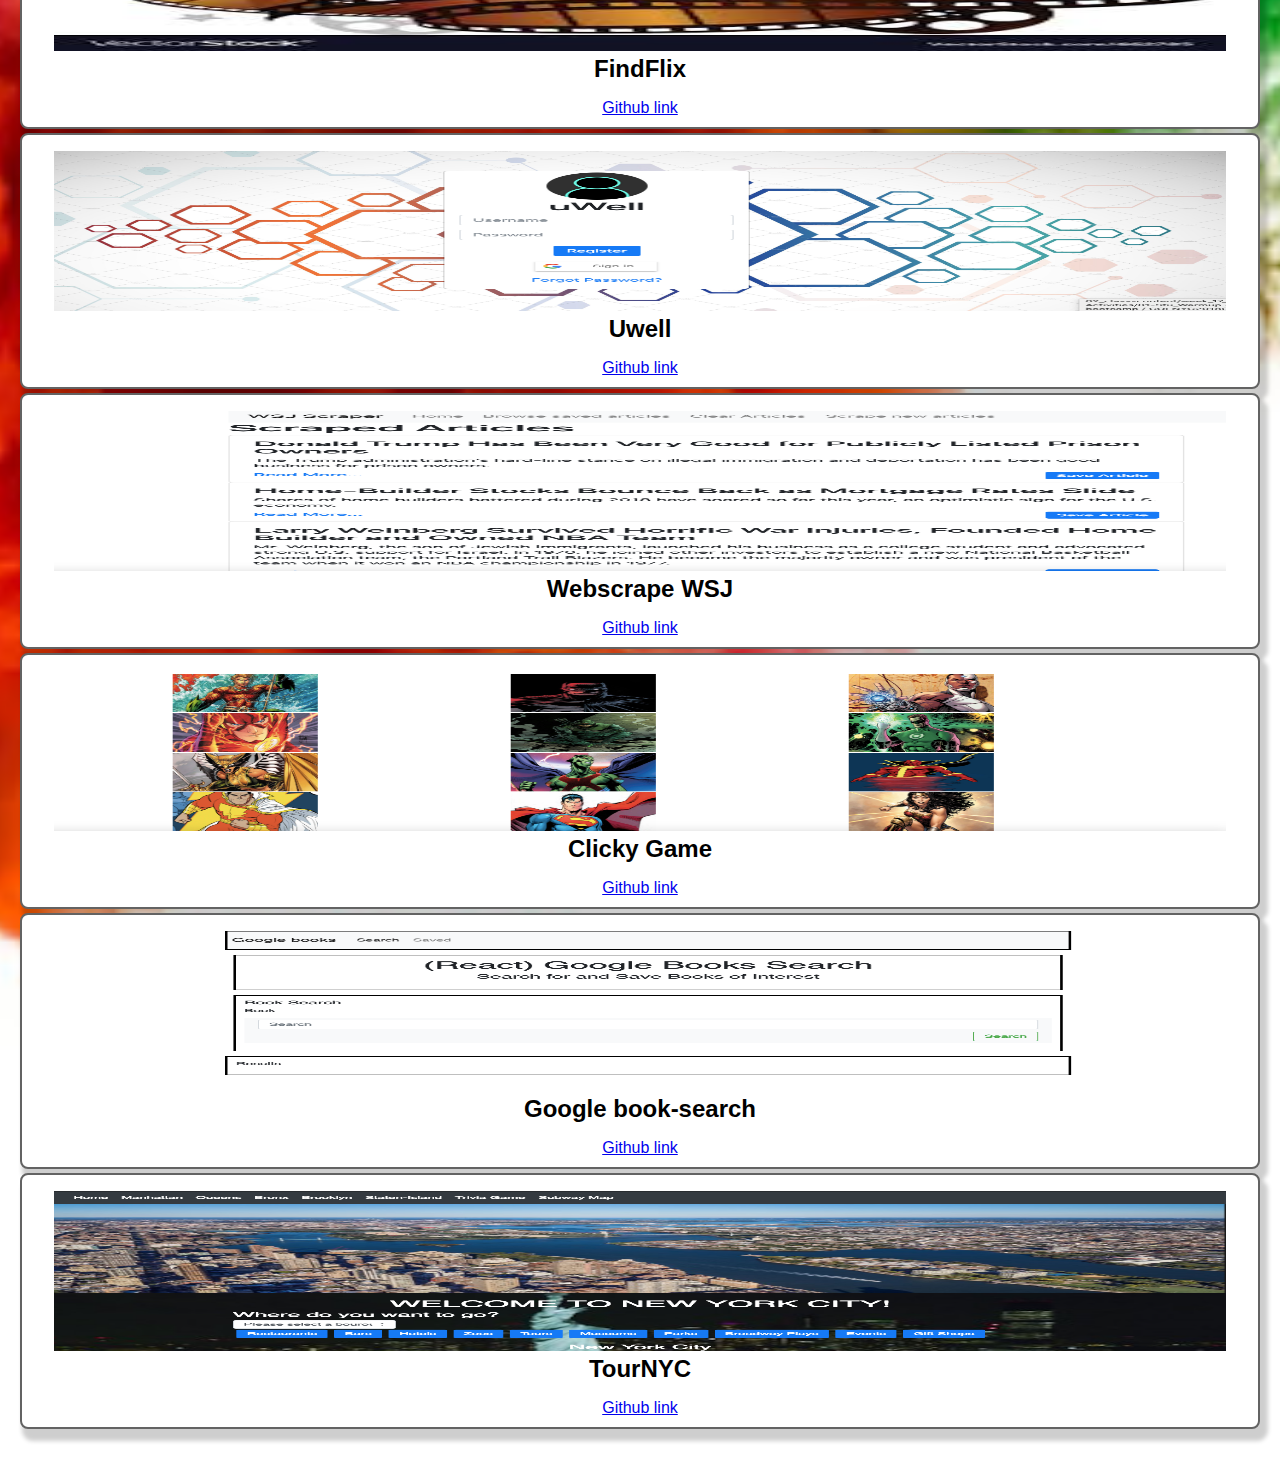
==== commit c713cff1: "first commit" ====
--- a/index.html
+++ b/index.html
@@ -49,12 +49,12 @@
             </div>
             <div class="col-md-8">
                 <h1>My Portfolio</h1>
-                <p>My name is <strong>John Doe</strong> and I am a web
-                    developer. I have been working in the industry for 5 years.
-                    I have worked on many projects and I am very passionate
-                    about what I do. I am currently looking for a new job and I
-                    am open to relocation. Please feel free to contact me if you
-                    have any questions.</p>
+                <p>My name is <strong>Vinci Bhardwaj</strong> Passionate and innovative web developer with a keen eye for design and a commitment to creating engaging and user-friendly digital experiences. 
+                    <div>Proficient in a variety of programming languages and frameworks, with a strong understanding of front-end and back-end development. 
+                    Dedicated to staying updated on industry trends and emerging technologies to implement cutting-edge solutions.</div>
+                    A collaborative team player who thrives in dynamic environments, bringing creativity and problem-solving skills 
+                    to deliver high-quality web solutions that exceed user expectations.
+                      </p>
             </div>
 
         </div>
